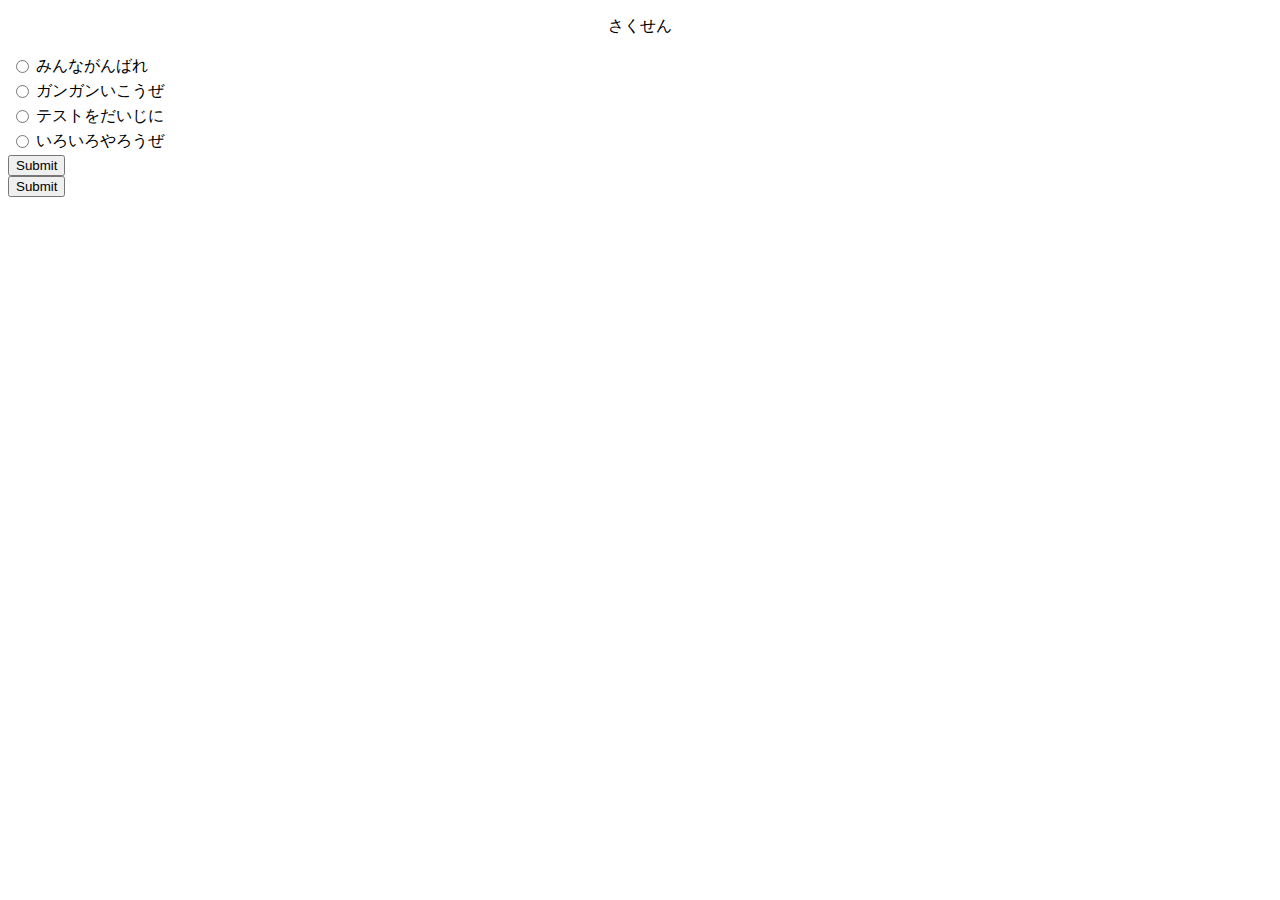
==== src/main/resources/templates/today.html @ 6dc30632 "前月、翌月へのリンク作成（途中）" ====
<!DOCTYPE html>
<html xmlns="http://www.w3.org/1999/xhtml"
	xmlns:th="http://www.thymeleaf.org">
<head>
<title>さくせん</title>
<meta http-equiv="Content-Type" content="text/html; charset=UTF-8" />
<link rel="stylesheet" type="text/css" href="../css/style.css" />
<script th:src="@{../js/jquery/jquery.js}"></script>

<script type="text/javascript">
$(document).ready(function(){
	var checkNum = $("#operationNum").val();
	if(checkNum != ""){
		document.getElementsByName("number")[checkNum].checked = true;
	}
});

	$(function() {
		$("input[name='number']").change(function() {
			var num = $('[name=number]:checked').val();
			$("#operationForm").attr("action", $("#operationForm").attr("action")+"?number"+num);
			$("#operationForm").trigger("submit");
		});
	});
	
</script>
</head>

<body>
	<div class="operationList">
		<p id="operation" align="center">さくせん</p>
		<div id="line">
			<form id="operationForm" method="post" action="/today">
				<table class="list">
					<tr>
						<td class="check"><input type="radio" name="number" value="0"
							id="radio1" /><label class="label" for="radio1"></label></td>
						<td class="DQ">みんながんばれ</td>
					</tr>
					<tr>
						<td class="check"><input type="radio" name="number" value="1"
							id="radio2" /><label class="label" for="radio2"></label></td>
						<td class="DQ">ガンガンいこうぜ</td>
					</tr>
					<tr>
						<td class="check"><input type="radio" name="number" value="2"
							id="radio3" /><label class="label" for="radio3"></label></td>
						<td class="DQ">テストをだいじに</td>
					</tr>
					<tr>
						<td class="check"><input type="radio" name="number" value="3"
							id="radio4" /><label class="label" for="radio4"></label></td>
						<td class="DQ">いろいろやろうぜ</td>
					</tr>
				</table>
			</form>
		</div>
	</div>

	<!-- 選択したさくせんのnumberを受け取る -->
		<input type="hidden" id="operationNum" th:value="${number}" />

	<div class="month">
		<div class="lastmonth">
			<form method="get" action="/previous">
				<input type="hidden" name="previous" th:value="${nowYear}+'/'+(${nowMonth}-1)" />
				<input type="submit" th:value="＜" />
			</form>
		</div>
		<div class="currentmonth" th:text="${nowYear}+年+${nowMonth}+月"></div>
		<div class="nextmonth">
			<form method="get" action="/next">
				<input type="hidden" name="next" th:value="${nowYear}+'/'+(${nowMonth}+1)" />
				<input type="submit" th:value="＞" />
			</form>
		</div>
	</div>


	<div>
		<table class="opeHisTbl">
			<tr>
				<td class="cells">
					<table class="leftTbl">
						<tr th:each="i:${#numbers.sequence(1, lastDay)}">
							<td class="opeHisDay" align="center" th:value="${i}" th:text="${i}" />
						</tr>
					</table>
				</td>
				<td class="cells">
					<table class="rightTbl">
						<tr th:each="i:${#numbers.sequence(1, lastDay)}">
							<td class="opeHisOpe" align="center">
								<div th:each="opeHis:${history}" th:if="${opeHis.day EQ i}" th:text="${opeHis.content}">
								</div>
							</td>
						</tr>
					</table>
				</td>
			</tr>
		</table>
	</div>

</body>
</html>
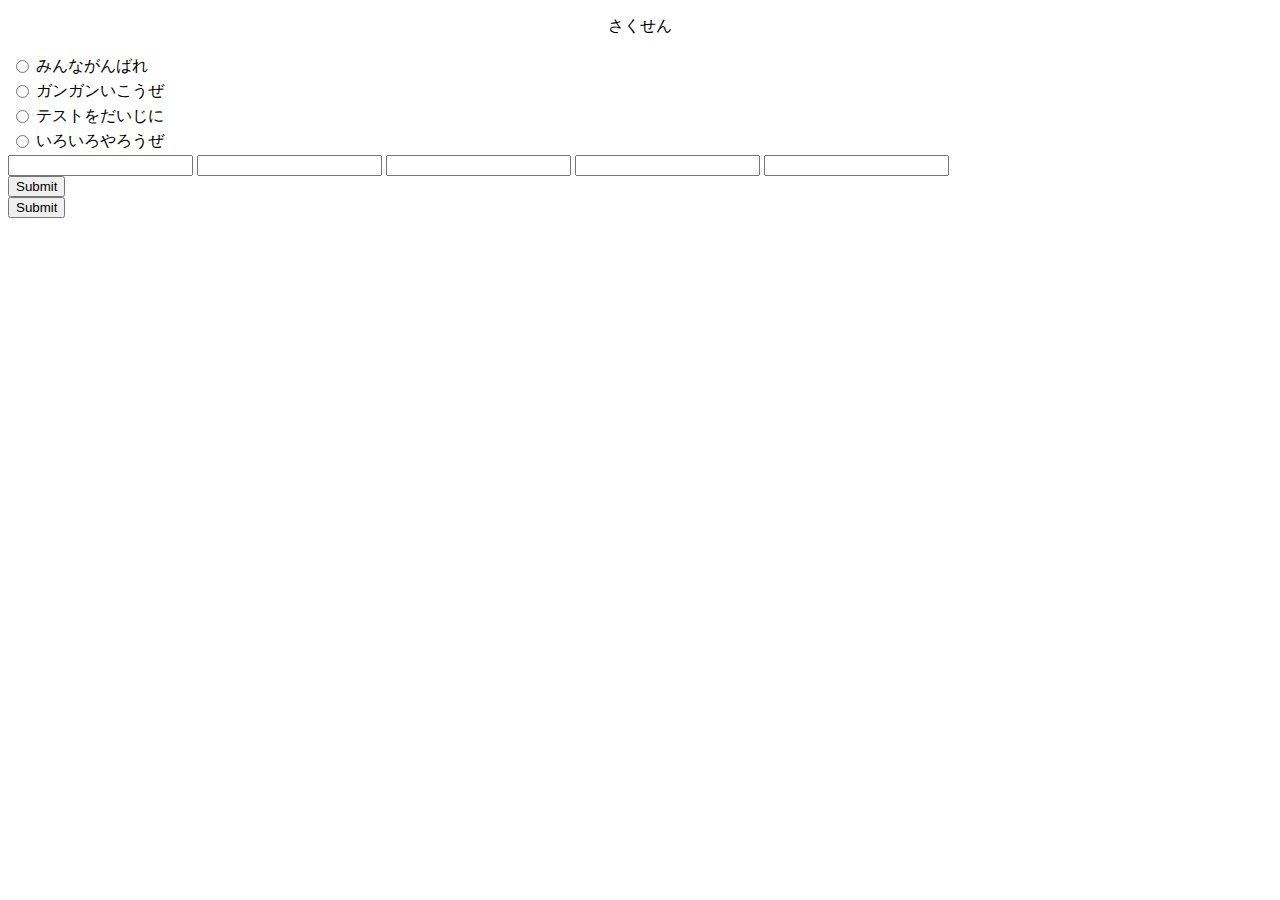
==== commit 17dd2c1d: "Take out" ====
--- a/src/main/resources/templates/today.html
+++ b/src/main/resources/templates/today.html
@@ -4,7 +4,7 @@
 <head>
 <title>さくせん</title>
 <meta http-equiv="Content-Type" content="text/html; charset=UTF-8" />
-<link rel="stylesheet" type="text/css" href="../css/style.css" />
+<link rel="stylesheet" type="text/css" href="../css/styleDQ.css" />
 <script th:src="@{../js/jquery/jquery.js}"></script>
 
 <script type="text/javascript">
@@ -17,12 +17,9 @@
 
 	$(function() {
 		$("input[name='number']").change(function() {
-			var num = $('[name=number]:checked').val();
-			$("#operationForm").attr("action", $("#operationForm").attr("action")+"?number"+num);
-			$("#operationForm").trigger("submit");
+			$("#operationForm").submit();
 		});
 	});
-	
 </script>
 </head>
 
@@ -57,39 +54,93 @@
 		</div>
 	</div>
 
+
+<input th:value="${ope.year}" />
+<input th:value="${ope.month}" />
+<input th:value="${ope.day}" />
+<input th:value="${ope.content}" />
+<input th:value="${ope.number}" />
+
 	<!-- 選択したさくせんのnumberを受け取る -->
 		<input type="hidden" id="operationNum" th:value="${number}" />
 
+<div class="history">
 	<div class="month">
 		<div class="lastmonth">
 			<form method="get" action="/previous">
-				<input type="hidden" name="previous" th:value="${nowYear}+'/'+(${nowMonth}-1)" />
+				<input type="hidden" name="year" th:value="${dispYear}" />
+				<input type="hidden" name="month" th:value="${dispMonth}-1" />
 				<input type="submit" th:value="＜" />
 			</form>
 		</div>
-		<div class="currentmonth" th:text="${nowYear}+年+${nowMonth}+月"></div>
+		<div class="currentmonth" th:text="${dispYear}+ねん+' '+${dispMonth}+がつ"></div>
 		<div class="nextmonth">
 			<form method="get" action="/next">
-				<input type="hidden" name="next" th:value="${nowYear}+'/'+(${nowMonth}+1)" />
+				<input type="hidden" name="year" th:value="${dispYear}" />
+				<input type="hidden" name="month" th:value="${dispMonth}+1" />
 				<input type="submit" th:value="＞" />
 			</form>
 		</div>
 	</div>
 
 
-	<div>
-		<table class="opeHisTbl">
+	<div class="opeHisTbl">
+		<table class="opeHisTbl1">
 			<tr>
 				<td class="cells">
 					<table class="leftTbl">
-						<tr th:each="i:${#numbers.sequence(1, lastDay)}">
+						<tr th:each="i:${#numbers.sequence(1, 10)}">
 							<td class="opeHisDay" align="center" th:value="${i}" th:text="${i}" />
 						</tr>
 					</table>
 				</td>
 				<td class="cells">
 					<table class="rightTbl">
-						<tr th:each="i:${#numbers.sequence(1, lastDay)}">
+						<tr th:each="i:${#numbers.sequence(1, 10)}">
+							<td class="opeHisOpe" align="center">
+								<div th:each="opeHis:${history}" th:if="${opeHis.day EQ i}" th:text="${opeHis.content}">
+								</div>
+							</td>
+						</tr>
+					</table>
+				</td>
+			</tr>
+		</table>
+
+		<table class="opeHisTbl2">
+			<tr>
+				<td class="cells">
+					<table class="leftTbl">
+						<tr th:each="i:${#numbers.sequence(11, 20)}">
+							<td class="opeHisDay" align="center" th:value="${i}" th:text="${i}" />
+						</tr>
+					</table>
+				</td>
+				<td class="cells">
+					<table class="rightTbl">
+						<tr th:each="i:${#numbers.sequence(11, 20)}">
+							<td class="opeHisOpe" align="center">
+								<div th:each="opeHis:${history}" th:if="${opeHis.day EQ i}" th:text="${opeHis.content}">
+								</div>
+							</td>
+						</tr>
+					</table>
+				</td>
+			</tr>
+		</table>
+
+		<table class="opeHisTbl3">
+			<tr>
+				<td class="cells">
+					<table class="leftTbl">
+						<tr th:each="i:${#numbers.sequence(21, lastDay)}">
+							<td class="opeHisDay" align="center" th:value="${i}" th:text="${i}" />
+						</tr>
+					</table>
+				</td>
+				<td class="cells">
+					<table class="rightTbl">
+						<tr th:each="i:${#numbers.sequence(21, lastDay)}">
 							<td class="opeHisOpe" align="center">
 								<div th:each="opeHis:${history}" th:if="${opeHis.day EQ i}" th:text="${opeHis.content}">
 								</div>
@@ -100,6 +151,6 @@
 			</tr>
 		</table>
 	</div>
-
+</div>
 </body>
 </html>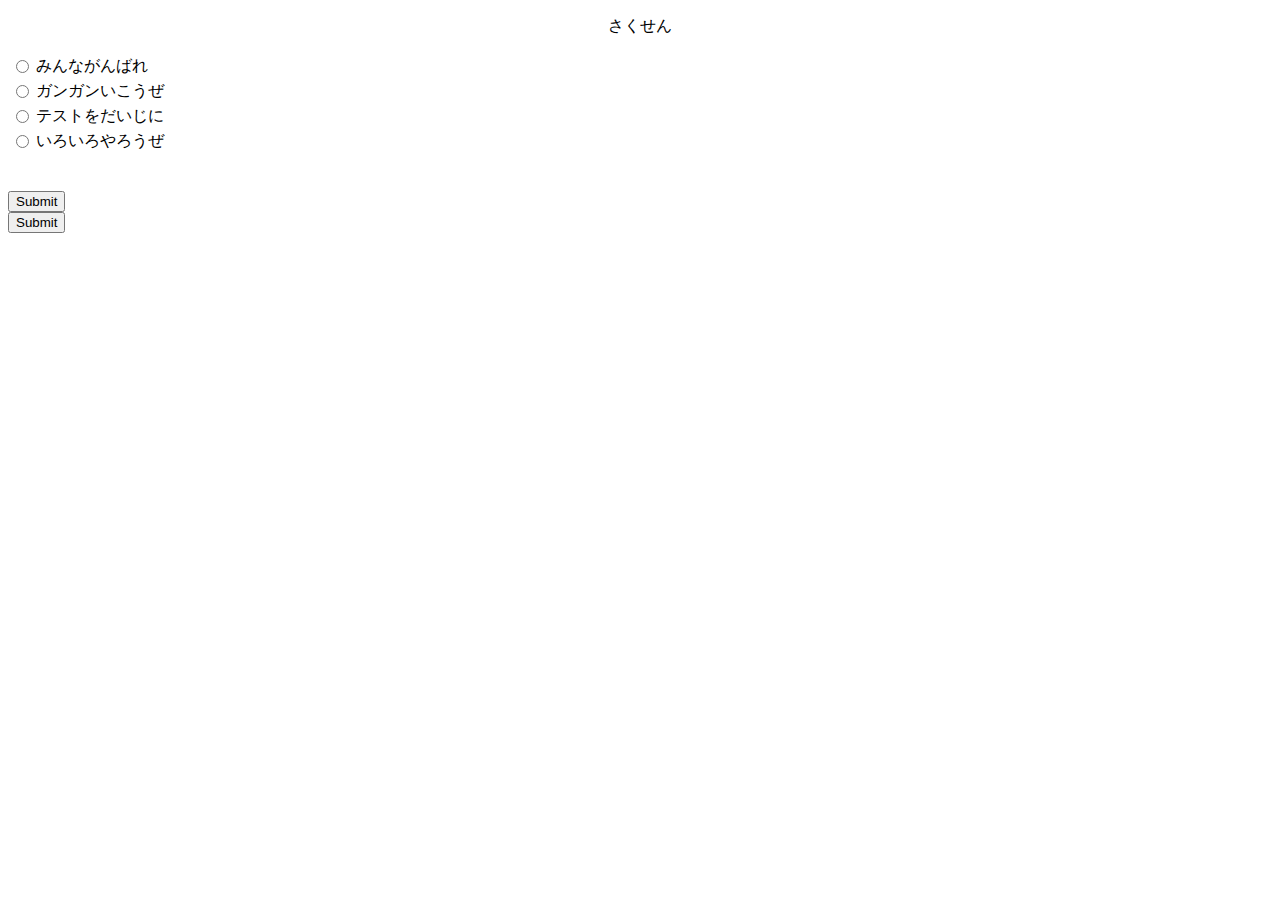
==== commit 15095dce: "元通りの動きに" ====
--- a/src/main/resources/templates/today.html
+++ b/src/main/resources/templates/today.html
@@ -10,7 +10,7 @@
 <script type="text/javascript">
 $(document).ready(function(){
 	var checkNum = $("#operationNum").val();
-	if(checkNum != ""){
+	if(checkNum != -1){
 		document.getElementsByName("number")[checkNum].checked = true;
 	}
 });
@@ -27,39 +27,38 @@
 	<div class="operationList">
 		<p id="operation" align="center">さくせん</p>
 		<div id="line">
-			<form id="operationForm" method="post" action="/today">
+			<form id="operationForm" method="post" action="/select" th:object="${operation}">
 				<table class="list">
 					<tr>
 						<td class="check"><input type="radio" name="number" value="0"
-							id="radio1" /><label class="label" for="radio1"></label></td>
+							id="radio1" th:field="*{number}" /><label class="label" for="radio1"></label></td>
 						<td class="DQ">みんながんばれ</td>
 					</tr>
 					<tr>
 						<td class="check"><input type="radio" name="number" value="1"
-							id="radio2" /><label class="label" for="radio2"></label></td>
+							id="radio2" th:field="*{number}" /><label class="label" for="radio2"></label></td>
 						<td class="DQ">ガンガンいこうぜ</td>
 					</tr>
 					<tr>
 						<td class="check"><input type="radio" name="number" value="2"
-							id="radio3" /><label class="label" for="radio3"></label></td>
+							id="radio3" th:field="*{number}" /><label class="label" for="radio3"></label></td>
 						<td class="DQ">テストをだいじに</td>
 					</tr>
 					<tr>
 						<td class="check"><input type="radio" name="number" value="3"
-							id="radio4" /><label class="label" for="radio4"></label></td>
+							id="radio4" th:field="*{number}" /><label class="label" for="radio4"></label></td>
 						<td class="DQ">いろいろやろうぜ</td>
 					</tr>
 				</table>
+				<br/><br/>
+				<input type="hidden" th:field="*{year}" />
+				<input type="hidden" th:field="*{month}" />
+				<input type="hidden" th:field="*{day}" />
+				<input type="hidden" name="dispYear" th:value="${dispYear}" />
+				<input type="hidden" name="dispMonth" th:value="${dispMonth}" />
 			</form>
 		</div>
 	</div>
-
-
-<input th:value="${ope.year}" />
-<input th:value="${ope.month}" />
-<input th:value="${ope.day}" />
-<input th:value="${ope.content}" />
-<input th:value="${ope.number}" />
 
 	<!-- 選択したさくせんのnumberを受け取る -->
 		<input type="hidden" id="operationNum" th:value="${number}" />
@@ -68,16 +67,16 @@
 	<div class="month">
 		<div class="lastmonth">
 			<form method="get" action="/previous">
-				<input type="hidden" name="year" th:value="${dispYear}" />
-				<input type="hidden" name="month" th:value="${dispMonth}-1" />
+				<input type="hidden" name="prevYear" th:value="${dispYear}" />
+				<input type="hidden" name="prevMonth" th:value="${dispMonth}-1" />
 				<input type="submit" th:value="＜" />
 			</form>
 		</div>
 		<div class="currentmonth" th:text="${dispYear}+ねん+' '+${dispMonth}+がつ"></div>
 		<div class="nextmonth">
 			<form method="get" action="/next">
-				<input type="hidden" name="year" th:value="${dispYear}" />
-				<input type="hidden" name="month" th:value="${dispMonth}+1" />
+				<input type="hidden" name="nextYear" th:value="${dispYear}" />
+				<input type="hidden" name="nextMonth" th:value="${dispMonth}+1" />
 				<input type="submit" th:value="＞" />
 			</form>
 		</div>
